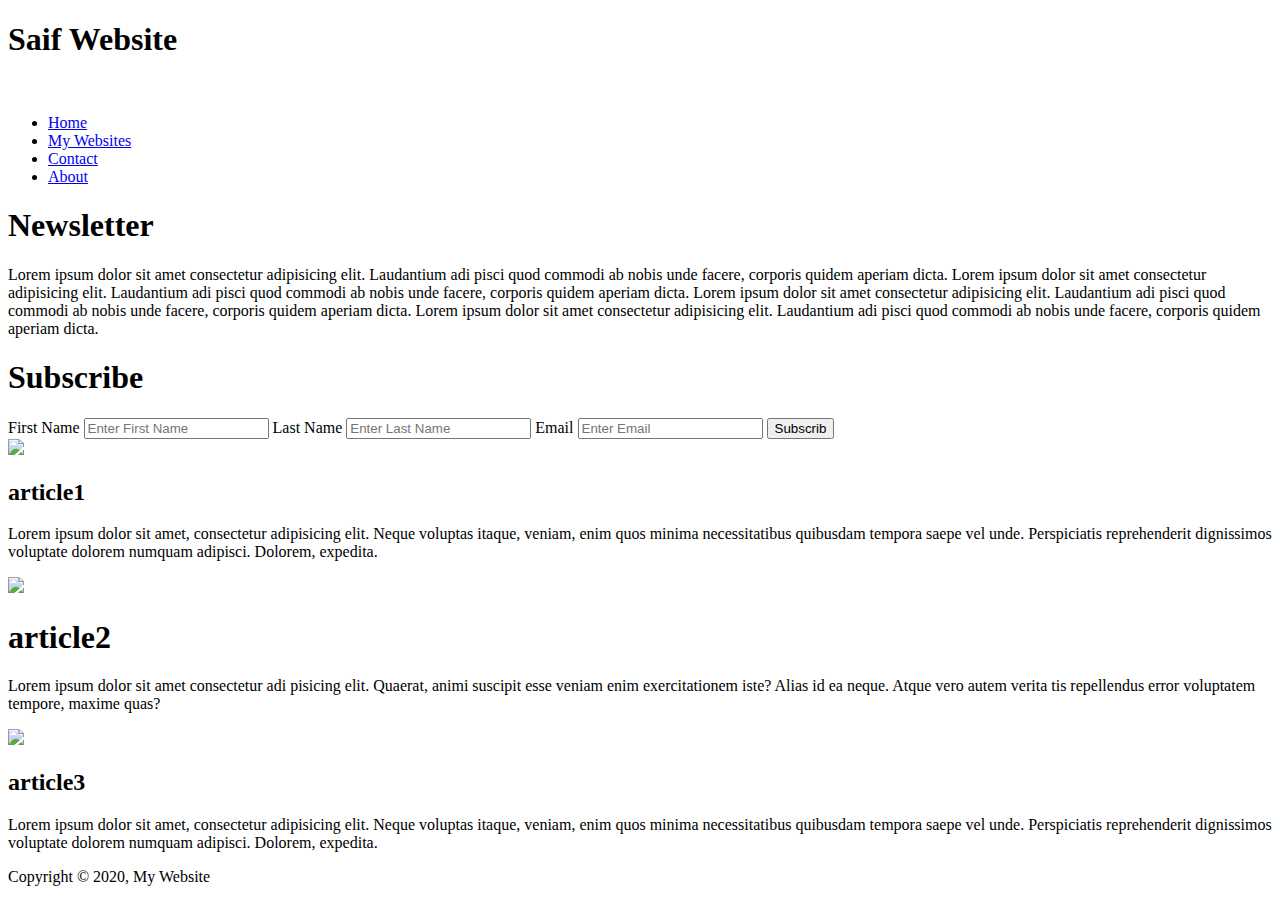
==== index.html @ 4f8ce369 "my first html upload" ====
<!DOCTYPE html>
<html lang="en">
  <head>
    <meta charset="UTF-8" />
    <meta name="author" content="Saif Almandeel" />
    <meta name="viewport" content="width=device-width, initial-scale=1.0" />
    <title>Saif AlMandeel</title>
    <link rel="stylesheet" href="style.css" />
  </head>
  <body>
    <header>
      <h1><span>Saif Website</span></h1>
      <img src="" alt="" />
      <nav>
        <ul>
          <li><a href="#">Home</a></li>
          <li><a href="#">My Websites</a></li>
          <li><a href="#">Contact</a></li>
          <li><a href="#">About</a></li>
        </ul>
      </nav>
    </header>

      <main>
        
        <h1>Newsletter</h1>

        <p>
          Lorem ipsum dolor sit amet consectetur adipisicing elit. Laudantium adi
          pisci quod commodi ab nobis unde facere, corporis quidem aperiam dicta.
          Lorem ipsum dolor sit amet consectetur adipisicing elit. Laudantium adi
          pisci quod commodi ab nobis unde facere, corporis quidem aperiam dicta.
          Lorem ipsum dolor sit amet consectetur adipisicing elit. Laudantium adi
          pisci quod commodi ab nobis unde facere, corporis quidem aperiam dicta.
          Lorem ipsum dolor sit amet consectetur adipisicing elit. Laudantium adi
          pisci quod commodi ab nobis unde facere, corporis quidem aperiam dicta.
        </p>
      </main>
      
      <section>
        <div>
            <h1>Subscribe </h1>
            <form>

            <label>First Name</label>
            <input type="name" name="firstname" placeholder="Enter First Name">
            
            <label>Last Name</label>
            <input type="name" name="lastname" placeholder="Enter Last Name">
            
            <label>Email</label>
            <input type="email" name="email"placeholder="Enter Email">
            
            <button>Subscrib</button>
            </form>
        </div>
    </section>
    
  
      <article>
        <img src="https://images.all-free-download.com/images/graphiclarge/orange_rang_small_icon_vector_280741.jpg" >
        <h2>article1</h2>
        <p>
          Lorem ipsum dolor sit amet, consectetur adipisicing elit. Neque
          voluptas itaque, veniam, enim quos minima necessitatibus quibusdam
          tempora saepe vel unde. Perspiciatis reprehenderit dignissimos
          voluptate dolorem numquam adipisci. Dolorem, expedita.
        </p>
      </article>
      
      <article>
        <img src="https://images.all-free-download.com/images/graphiclarge/orange_rang_small_icon_vector_280741.jpg"  />
        <h1>article2</h1>
        <p>
          Lorem ipsum dolor sit amet consectetur adi pisicing elit. Quaerat,
          animi suscipit esse veniam enim exercitationem iste? Alias id ea
          neque. Atque vero autem verita tis repellendus error voluptatem
          tempore, maxime quas?
        </p>
      </article>
      
      <article>
        <img src="https://images.all-free-download.com/images/graphiclarge/orange_rang_small_icon_vector_280741.jpg" >
        <h2>article3</h2>
      <p>
        Lorem ipsum dolor sit amet, consectetur adipisicing elit. Neque
        voluptas itaque, veniam, enim quos minima necessitatibus quibusdam
        tempora saepe vel unde. Perspiciatis reprehenderit dignissimos
        voluptate dolorem numquam adipisci. Dolorem, expedita.
      </p>
    </article>
   
    <footer>
    
      <p>Copyright &copy;  2020, My Website </p> 
      
    </footer>
  </body>
</html>
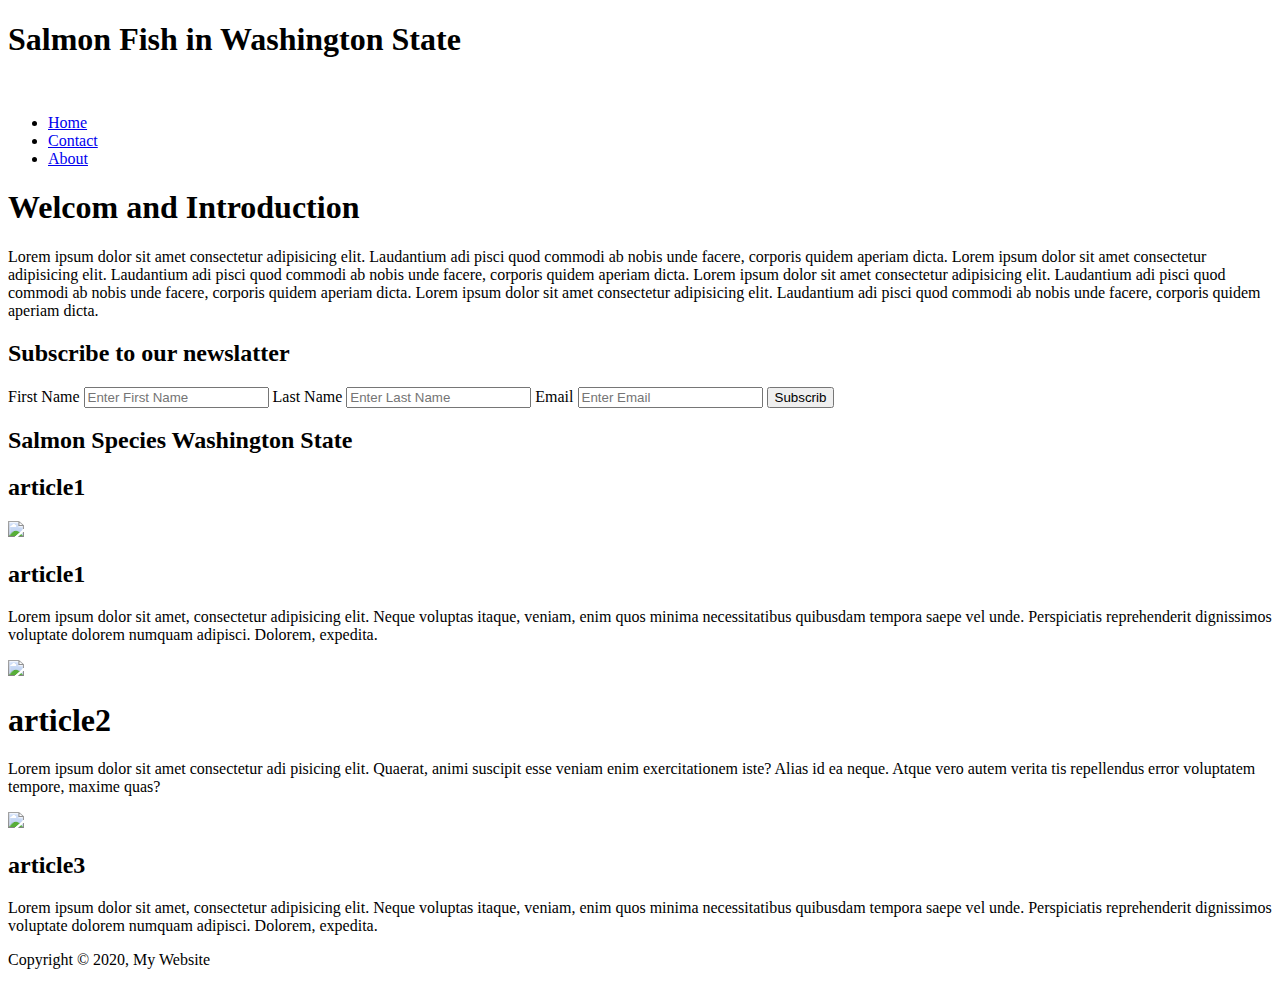
==== commit 5bc4e46e: "more details" ====
--- a/index.html
+++ b/index.html
@@ -9,91 +9,96 @@
   </head>
   <body>
     <header>
-      <h1><span>Saif Website</span></h1>
+      <h1><span>Salmon Fish in Washington State</span></h1>
       <img src="" alt="" />
       <nav>
         <ul>
           <li><a href="#">Home</a></li>
-          <li><a href="#">My Websites</a></li>
           <li><a href="#">Contact</a></li>
           <li><a href="#">About</a></li>
         </ul>
       </nav>
     </header>
 
-      <main>
-        
-        <h1>Newsletter</h1>
+    <main>
+      <h1>Welcom and Introduction</h1>
 
-        <p>
-          Lorem ipsum dolor sit amet consectetur adipisicing elit. Laudantium adi
-          pisci quod commodi ab nobis unde facere, corporis quidem aperiam dicta.
-          Lorem ipsum dolor sit amet consectetur adipisicing elit. Laudantium adi
-          pisci quod commodi ab nobis unde facere, corporis quidem aperiam dicta.
-          Lorem ipsum dolor sit amet consectetur adipisicing elit. Laudantium adi
-          pisci quod commodi ab nobis unde facere, corporis quidem aperiam dicta.
-          Lorem ipsum dolor sit amet consectetur adipisicing elit. Laudantium adi
-          pisci quod commodi ab nobis unde facere, corporis quidem aperiam dicta.
-        </p>
-      </main>
-      
-      <section>
-        <div>
-            <h1>Subscribe </h1>
-            <form>
+      <p>
+        Lorem ipsum dolor sit amet consectetur adipisicing elit. Laudantium adi
+        pisci quod commodi ab nobis unde facere, corporis quidem aperiam dicta.
+        Lorem ipsum dolor sit amet consectetur adipisicing elit. Laudantium adi
+        pisci quod commodi ab nobis unde facere, corporis quidem aperiam dicta.
+        Lorem ipsum dolor sit amet consectetur adipisicing elit. Laudantium adi
+        pisci quod commodi ab nobis unde facere, corporis quidem aperiam dicta.
+        Lorem ipsum dolor sit amet consectetur adipisicing elit. Laudantium adi
+        pisci quod commodi ab nobis unde facere, corporis quidem aperiam dicta.
+      </p>
+    </main>
 
-            <label>First Name</label>
-            <input type="name" name="firstname" placeholder="Enter First Name">
-            
-            <label>Last Name</label>
-            <input type="name" name="lastname" placeholder="Enter Last Name">
-            
-            <label>Email</label>
-            <input type="email" name="email"placeholder="Enter Email">
-            
-            <button>Subscrib</button>
-            </form>
-        </div>
+    <section>
+      <div>
+        <h2>Subscribe to our newslatter</h2>
+        <form>
+          <label>First Name</label>
+          <input type="name" name="firstname" placeholder="Enter First Name" />
+
+          <label>Last Name</label>
+          <input type="name" name="lastname" placeholder="Enter Last Name" />
+
+          <label>Email</label>
+          <input type="email" name="email" placeholder="Enter Email" />
+
+          <button>Subscrib</button>
+        </form>
+      </div>
     </section>
-    
-  
-      <article>
-        <img src="https://images.all-free-download.com/images/graphiclarge/orange_rang_small_icon_vector_280741.jpg" >
-        <h2>article1</h2>
-        <p>
-          Lorem ipsum dolor sit amet, consectetur adipisicing elit. Neque
-          voluptas itaque, veniam, enim quos minima necessitatibus quibusdam
-          tempora saepe vel unde. Perspiciatis reprehenderit dignissimos
-          voluptate dolorem numquam adipisci. Dolorem, expedita.
-        </p>
-      </article>
-      
-      <article>
-        <img src="https://images.all-free-download.com/images/graphiclarge/orange_rang_small_icon_vector_280741.jpg"  />
-        <h1>article2</h1>
-        <p>
-          Lorem ipsum dolor sit amet consectetur adi pisicing elit. Quaerat,
-          animi suscipit esse veniam enim exercitationem iste? Alias id ea
-          neque. Atque vero autem verita tis repellendus error voluptatem
-          tempore, maxime quas?
-        </p>
-      </article>
-      
-      <article>
-        <img src="https://images.all-free-download.com/images/graphiclarge/orange_rang_small_icon_vector_280741.jpg" >
-        <h2>article3</h2>
+
+    <article>
+      <h2>Salmon Species Washington State</h2>
+
+      <h2>article1</h2>
+      <img
+        src="https://images.all-free-download.com/images/graphiclarge/orange_rang_small_icon_vector_280741.jpg"
+        width="200px"
+      />
+      <h2>article1</h2>
       <p>
-        Lorem ipsum dolor sit amet, consectetur adipisicing elit. Neque
-        voluptas itaque, veniam, enim quos minima necessitatibus quibusdam
-        tempora saepe vel unde. Perspiciatis reprehenderit dignissimos
-        voluptate dolorem numquam adipisci. Dolorem, expedita.
+        Lorem ipsum dolor sit amet, consectetur adipisicing elit. Neque voluptas
+        itaque, veniam, enim quos minima necessitatibus quibusdam tempora saepe
+        vel unde. Perspiciatis reprehenderit dignissimos voluptate dolorem
+        numquam adipisci. Dolorem, expedita.
       </p>
     </article>
-   
+
+    <article>
+      <img
+        src="https://images.all-free-download.com/images/graphiclarge/orange_rang_small_icon_vector_280741.jpg"
+        width="200px"
+      />
+      <h1>article2</h1>
+      <p>
+        Lorem ipsum dolor sit amet consectetur adi pisicing elit. Quaerat, animi
+        suscipit esse veniam enim exercitationem iste? Alias id ea neque. Atque
+        vero autem verita tis repellendus error voluptatem tempore, maxime quas?
+      </p>
+    </article>
+
+    <article>
+      <img
+        src="https://images.all-free-download.com/images/graphiclarge/orange_rang_small_icon_vector_280741.jpg"
+        width="200px"
+      />
+      <h2>article3</h2>
+      <p>
+        Lorem ipsum dolor sit amet, consectetur adipisicing elit. Neque voluptas
+        itaque, veniam, enim quos minima necessitatibus quibusdam tempora saepe
+        vel unde. Perspiciatis reprehenderit dignissimos voluptate dolorem
+        numquam adipisci. Dolorem, expedita.
+      </p>
+    </article>
+
     <footer>
-    
-      <p>Copyright &copy;  2020, My Website </p> 
-      
+      <p>Copyright &copy; 2020, My Website</p>
     </footer>
   </body>
 </html>
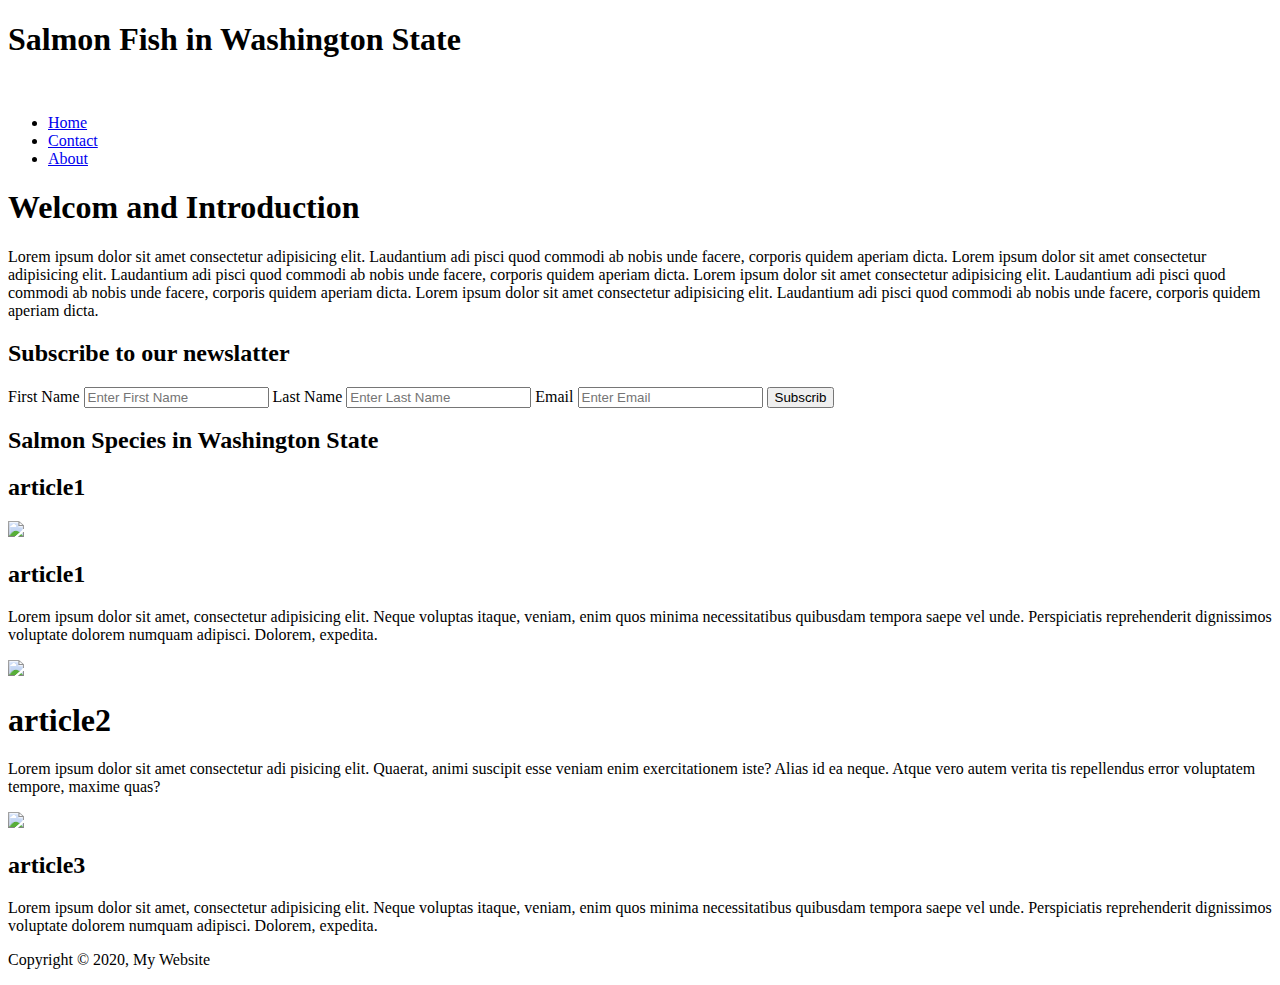
==== commit 056fcb27: "more details" ====
--- a/index.html
+++ b/index.html
@@ -54,7 +54,7 @@
     </section>
 
     <article>
-      <h2>Salmon Species Washington State</h2>
+      <h2>Salmon Species in Washington State</h2>
 
       <h2>article1</h2>
       <img
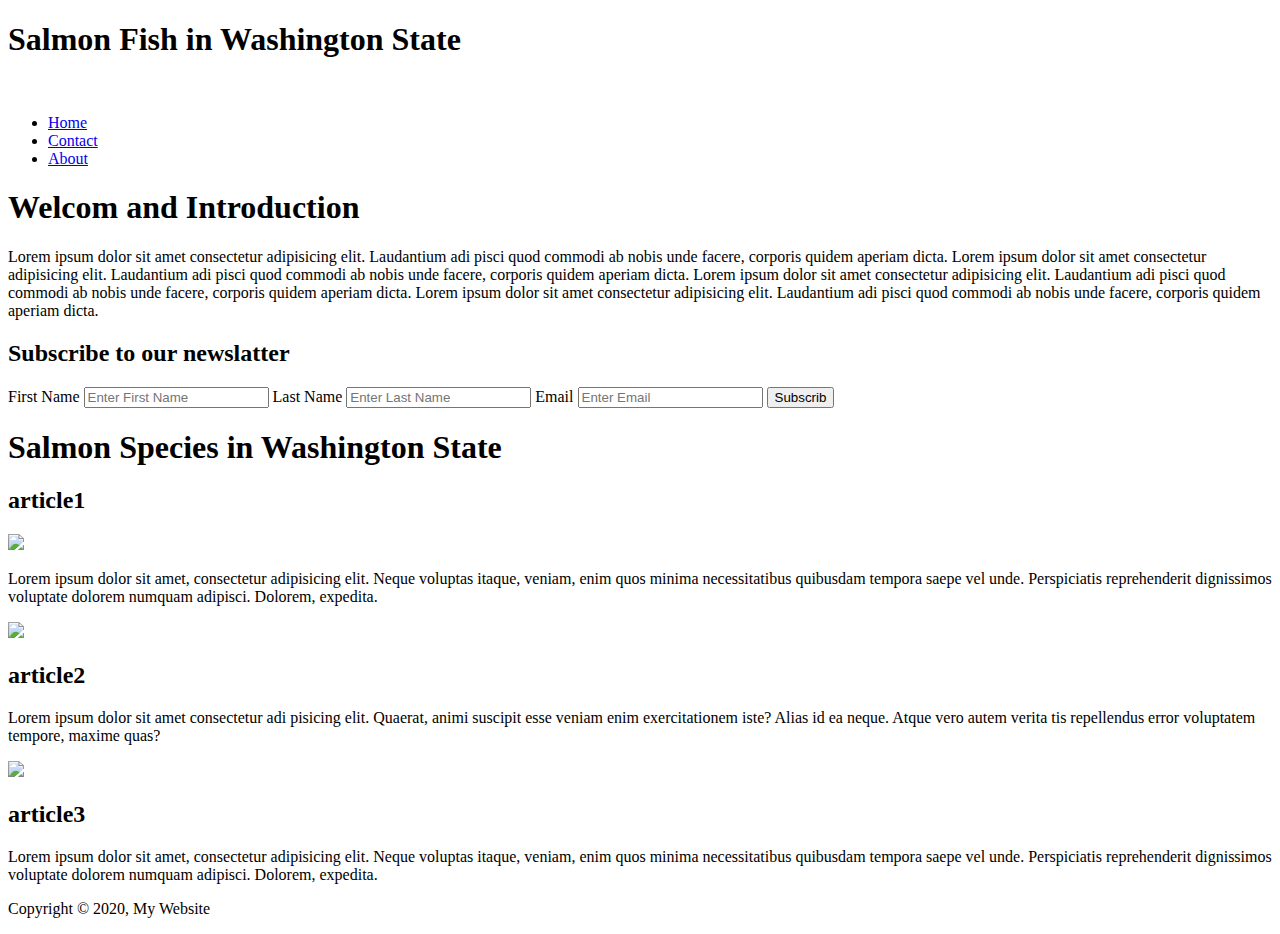
==== commit 79859c1b: "modified" ====
--- a/index.html
+++ b/index.html
@@ -9,7 +9,7 @@
   </head>
   <body>
     <header>
-      <h1><span>Salmon Fish in Washington State</span></h1>
+      <h1>Salmon Fish in Washington State</h1>
       <img src="" alt="" />
       <nav>
         <ul>
@@ -20,7 +20,7 @@
       </nav>
     </header>
 
-    <main>
+    <section>
       <h1>Welcom and Introduction</h1>
 
       <p>
@@ -33,7 +33,7 @@
         Lorem ipsum dolor sit amet consectetur adipisicing elit. Laudantium adi
         pisci quod commodi ab nobis unde facere, corporis quidem aperiam dicta.
       </p>
-    </main>
+    </section>
 
     <section>
       <div>
@@ -54,14 +54,14 @@
     </section>
 
     <article>
-      <h2>Salmon Species in Washington State</h2>
+      <h1>Salmon Species in Washington State</h1>
 
       <h2>article1</h2>
       <img
         src="https://images.all-free-download.com/images/graphiclarge/orange_rang_small_icon_vector_280741.jpg"
         width="200px"
       />
-      <h2>article1</h2>
+      
       <p>
         Lorem ipsum dolor sit amet, consectetur adipisicing elit. Neque voluptas
         itaque, veniam, enim quos minima necessitatibus quibusdam tempora saepe
@@ -75,7 +75,7 @@
         src="https://images.all-free-download.com/images/graphiclarge/orange_rang_small_icon_vector_280741.jpg"
         width="200px"
       />
-      <h1>article2</h1>
+      <h2>article2</h2>
       <p>
         Lorem ipsum dolor sit amet consectetur adi pisicing elit. Quaerat, animi
         suscipit esse veniam enim exercitationem iste? Alias id ea neque. Atque
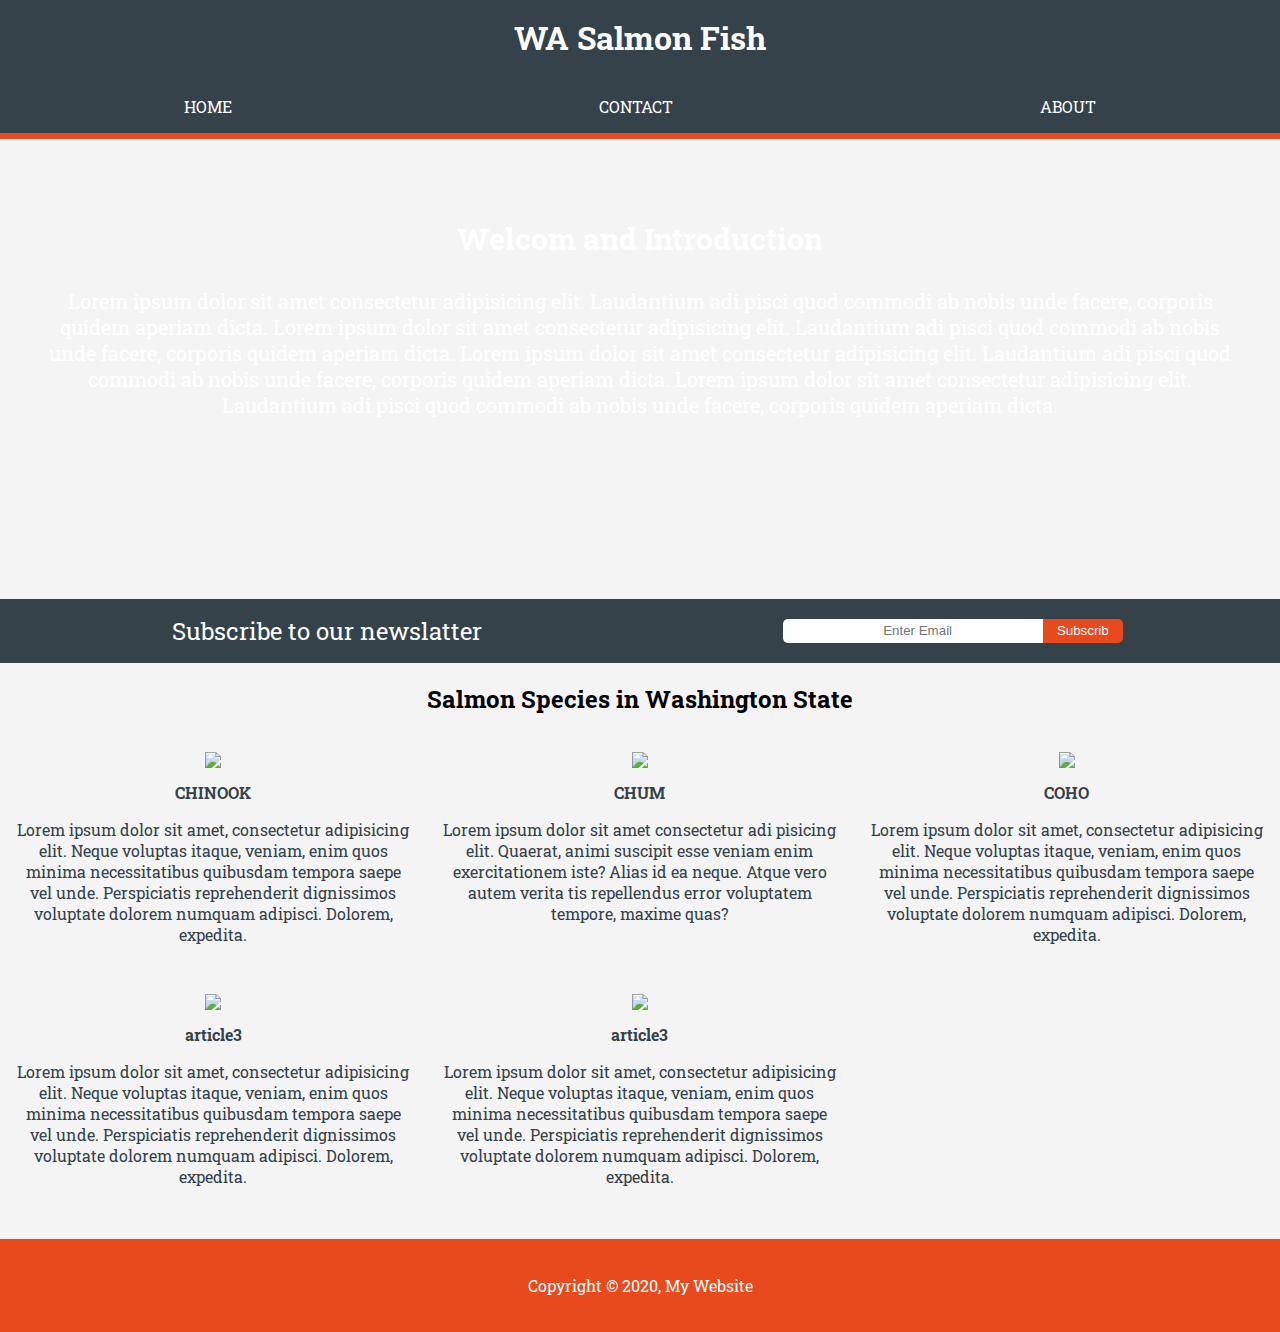
==== commit a612b34f: "modified" ====
--- a/index.html
+++ b/index.html
@@ -4,24 +4,28 @@
     <meta charset="UTF-8" />
     <meta name="author" content="Saif Almandeel" />
     <meta name="viewport" content="width=device-width, initial-scale=1.0" />
+    <link
+      href="https://fonts.googleapis.com/css2?family=Roboto+Slab:wght@400;500&display=swap"
+      rel="stylesheet"
+    />
     <title>Saif AlMandeel</title>
     <link rel="stylesheet" href="style.css" />
   </head>
+
   <body>
     <header>
-      <h1>Salmon Fish in Washington State</h1>
+      <h1>WA Salmon Fish</h1>
       <img src="" alt="" />
       <nav>
         <ul>
-          <li><a href="#">Home</a></li>
-          <li><a href="#">Contact</a></li>
-          <li><a href="#">About</a></li>
+          <li><a href="index.html">Home</a></li>
+          <li><a href="contact.html">Contact</a></li>
+          <li><a href="about.html">About</a></li>
         </ul>
       </nav>
     </header>
-
-    <section>
-      <h1>Welcom and Introduction</h1>
+    <section id="newsletter">
+      <h2>Welcom and Introduction</h2>
 
       <p>
         Lorem ipsum dolor sit amet consectetur adipisicing elit. Laudantium adi
@@ -35,68 +39,79 @@
       </p>
     </section>
 
-    <section>
-      <div>
+    <section id="subscrib">
         <h2>Subscribe to our newslatter</h2>
         <form>
-          <label>First Name</label>
-          <input type="name" name="firstname" placeholder="Enter First Name" />
-
-          <label>Last Name</label>
-          <input type="name" name="lastname" placeholder="Enter Last Name" />
-
-          <label>Email</label>
           <input type="email" name="email" placeholder="Enter Email" />
-
           <button>Subscrib</button>
         </form>
-      </div>
     </section>
 
-    <article>
-      <h1>Salmon Species in Washington State</h1>
+    <h2 class="second-title">Salmon Species in Washington State</h2>
+    <section id="art">
+      <article>
+        <img
+          src="https://upload.wikimedia.org/wikipedia/commons/thumb/d/d8/Chinook_Salmon_Adult_Male.jpg/1920px-Chinook_Salmon_Adult_Male.jpg"
+        />
+        <h4>CHINOOK</h4>
+        <p>
+          Lorem ipsum dolor sit amet, consectetur adipisicing elit. Neque
+          voluptas itaque, veniam, enim quos minima necessitatibus quibusdam
+          tempora saepe vel unde. Perspiciatis reprehenderit dignissimos
+          voluptate dolorem numquam adipisci. Dolorem, expedita.
+        </p>
+      </article>
 
-      <h2>article1</h2>
-      <img
-        src="https://images.all-free-download.com/images/graphiclarge/orange_rang_small_icon_vector_280741.jpg"
-        width="200px"
-      />
-      
-      <p>
-        Lorem ipsum dolor sit amet, consectetur adipisicing elit. Neque voluptas
-        itaque, veniam, enim quos minima necessitatibus quibusdam tempora saepe
-        vel unde. Perspiciatis reprehenderit dignissimos voluptate dolorem
-        numquam adipisci. Dolorem, expedita.
-      </p>
-    </article>
+      <article>
+        <img
+          src="https://upload.wikimedia.org/wikipedia/commons/3/38/Salmo_salar_GLERL_1.jpg"
+        />
+        <h4>CHUM</h4>
+        <p>
+          Lorem ipsum dolor sit amet consectetur adi pisicing elit. Quaerat,
+          animi suscipit esse veniam enim exercitationem iste? Alias id ea
+          neque. Atque vero autem verita tis repellendus error voluptatem
+          tempore, maxime quas?
+        </p>
+      </article>
 
-    <article>
-      <img
-        src="https://images.all-free-download.com/images/graphiclarge/orange_rang_small_icon_vector_280741.jpg"
-        width="200px"
-      />
-      <h2>article2</h2>
-      <p>
-        Lorem ipsum dolor sit amet consectetur adi pisicing elit. Quaerat, animi
-        suscipit esse veniam enim exercitationem iste? Alias id ea neque. Atque
-        vero autem verita tis repellendus error voluptatem tempore, maxime quas?
-      </p>
-    </article>
-
-    <article>
-      <img
-        src="https://images.all-free-download.com/images/graphiclarge/orange_rang_small_icon_vector_280741.jpg"
-        width="200px"
-      />
-      <h2>article3</h2>
-      <p>
-        Lorem ipsum dolor sit amet, consectetur adipisicing elit. Neque voluptas
-        itaque, veniam, enim quos minima necessitatibus quibusdam tempora saepe
-        vel unde. Perspiciatis reprehenderit dignissimos voluptate dolorem
-        numquam adipisci. Dolorem, expedita.
-      </p>
-    </article>
-
+      <article>
+        <img
+          src="https://upload.wikimedia.org/wikipedia/commons/9/91/Oncorhynchus_keta.jpeg"
+        />
+        <h4>COHO</h4>
+        <p>
+          Lorem ipsum dolor sit amet, consectetur adipisicing elit. Neque
+          voluptas itaque, veniam, enim quos minima necessitatibus quibusdam
+          tempora saepe vel unde. Perspiciatis reprehenderit dignissimos
+          voluptate dolorem numquam adipisci. Dolorem, expedita.
+        </p>
+      </article>
+      <article>
+        <img
+          src="https://images.pexels.com/photos/45910/goldfish-carassius-fish-golden-45910.jpeg?auto=compress&cs=tinysrgb&dpr=3&h=750&w=1260"
+        />
+        <h4>article3</h4>
+        <p>
+          Lorem ipsum dolor sit amet, consectetur adipisicing elit. Neque
+          voluptas itaque, veniam, enim quos minima necessitatibus quibusdam
+          tempora saepe vel unde. Perspiciatis reprehenderit dignissimos
+          voluptate dolorem numquam adipisci. Dolorem, expedita.
+        </p>
+      </article>
+      <article>
+        <img
+          src="https://images.pexels.com/photos/45910/goldfish-carassius-fish-golden-45910.jpeg?auto=compress&cs=tinysrgb&dpr=3&h=750&w=1260"
+        />
+        <h4>article3</h4>
+        <p>
+          Lorem ipsum dolor sit amet, consectetur adipisicing elit. Neque
+          voluptas itaque, veniam, enim quos minima necessitatibus quibusdam
+          tempora saepe vel unde. Perspiciatis reprehenderit dignissimos
+          voluptate dolorem numquam adipisci. Dolorem, expedita.
+        </p>
+      </article>
+    </section>
     <footer>
       <p>Copyright &copy; 2020, My Website</p>
     </footer>
--- a/style.css
+++ b/style.css
@@ -0,0 +1,144 @@
+body {
+  background-color: rgb(244, 244, 244);
+  margin: 0;
+  font-family: "Roboto Slab", serif;
+  padding: 0;
+  background-color: #f4f4f4;
+}
+
+body * {
+  text-align: center;
+}
+
+header {
+  background: #35424a;
+  color: #ffffff;
+  border-bottom: #e8491d 6px solid;
+}
+header h1 {
+  padding: 1rem;
+  margin: 0;
+}
+header a {
+  color: #ffffff;
+  text-decoration: none;
+  text-transform: uppercase;
+}
+header ul {
+  list-style: none;
+  margin: 0;
+  padding: 0;
+  display: flex;
+  justify-content: space-around;
+  padding-bottom: 1rem;
+}
+
+#subscrib {
+  background: #35424a;
+  color: #ffffff;
+  padding: 1rem;
+}
+#subscrib form {
+  margin: auto;
+  width: 90vw;
+  display: grid;
+  padding-top: 0.8rem;
+  grid-template-columns: 1fr auto;
+  max-width: 340px;
+}
+
+#subscrib h2 {
+  font-weight: 400;
+  margin: 0rem;
+}
+
+#subscrib form > * {
+  border: none;
+  padding: 0 0.3rem;
+  line-height: 1.5rem;
+}
+
+#subscrib form button {
+  background-color: #e8491d;
+  color: #ffffff;
+  padding: 0 14px;
+  border-top-right-radius: 5px;
+  border-bottom-right-radius: 5px;
+}
+
+#subscrib form input {
+  width: 100%;
+  border-top-left-radius: 5px;
+  border-bottom-left-radius: 5px;
+}
+#newsletter {
+  background: url("https://s3-us-west-2.amazonaws.com/uw-s3-cdn/wp-content/uploads/sites/6/2019/05/22143950/SockeyeSalmon_single.jpg")
+    no-repeat -600px;
+  color: #ffffff;
+  padding: 30px;
+  min-height: 400px;
+}
+
+section#newsletter {
+  padding: 30px;
+}
+
+#newsletter h2 {
+  font-size: 30px;
+  margin-top: 50px;
+  margin-bottom: 10px;
+}
+#newsletter p {
+  padding: 10px;
+  font-size: 20px;
+}
+
+#art {
+  color: #35424a;
+}
+#art h4 {
+  margin: 10px;
+}
+
+
+
+#art img {
+  width: 100%;
+}
+
+footer {
+  padding: 20px;
+  margin-top: 20px;
+  color: #ffffff;
+  background-color: #e8491d;
+}
+
+@media only screen and (min-width : 720px) {
+  #art {
+    display: grid;
+    grid-template-columns: 1fr 1fr;
+  }
+  #art > * {
+    margin: 1rem;
+  }
+}
+
+@media only screen and (min-width : 1125px) {
+  #art {
+    grid-template-columns: 1fr 1fr 1fr;
+  }
+}
+
+@media only screen and (min-width : 900px) {
+  #subscrib {
+    display: grid;
+    grid-template-columns: 1fr 1fr;
+    grid-gap: 3px;
+    justify-items: center;
+    align-items: center;
+  }
+  #subscrib form {
+    padding-top: 0;
+  }
+}
+
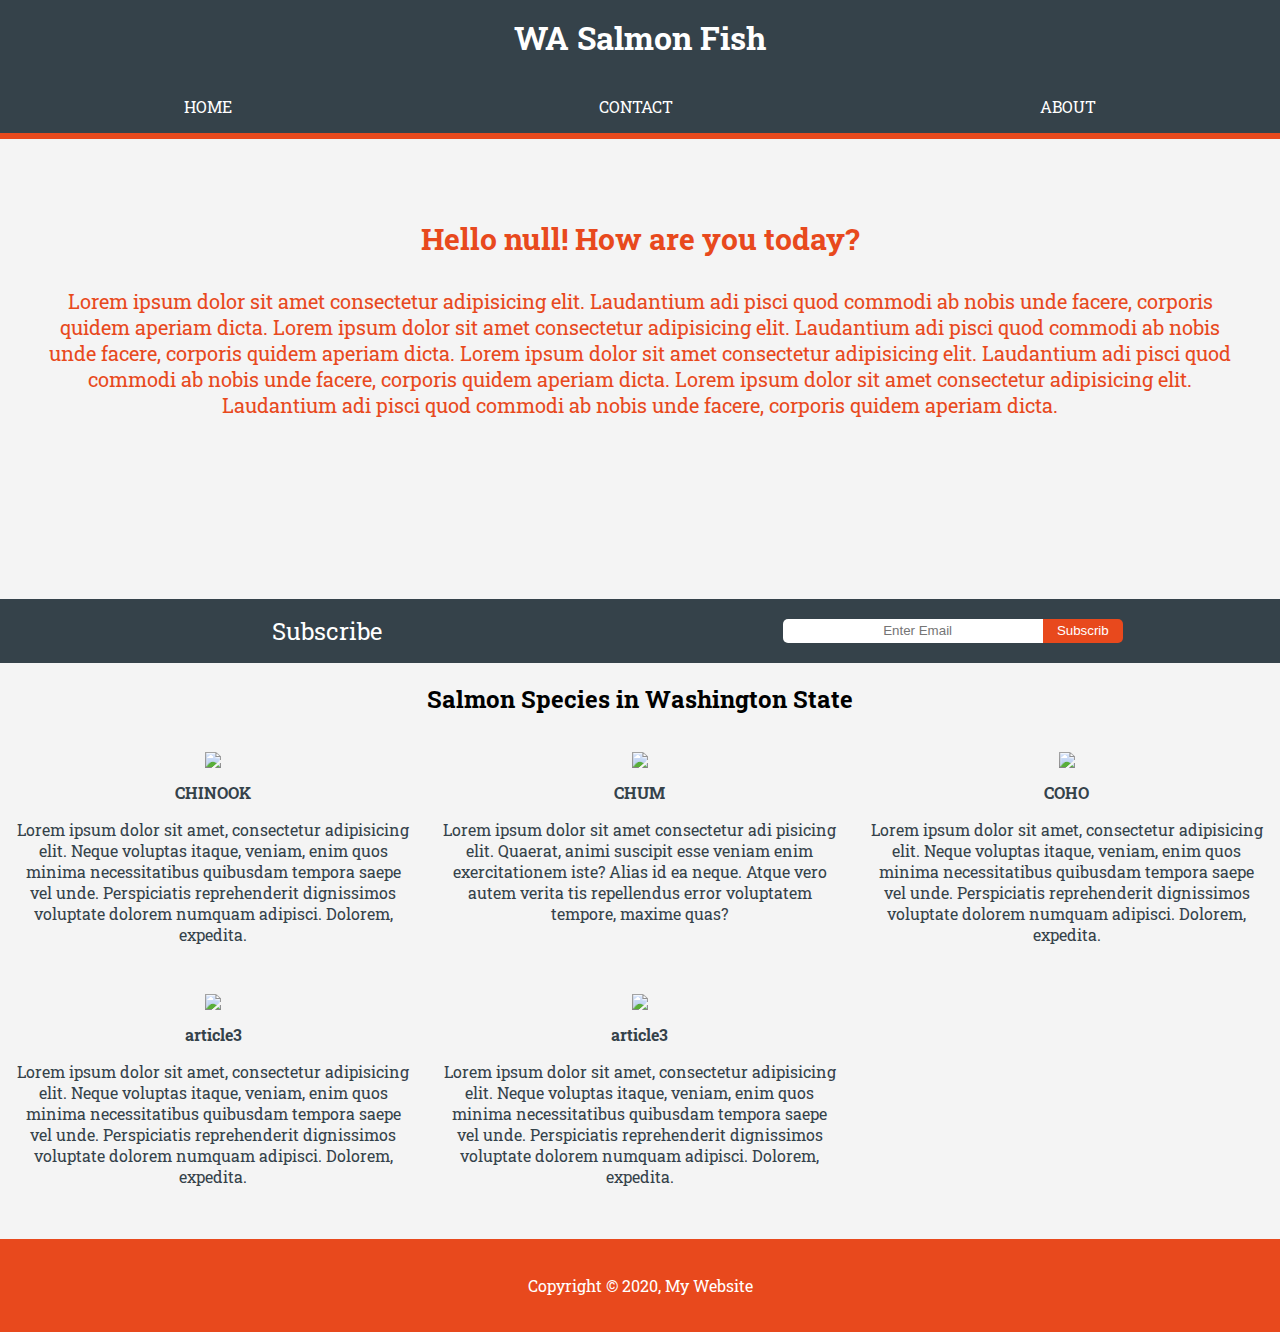
==== commit fbaa9a7e: "add jp page and modified css" ====
--- a/index.html
+++ b/index.html
@@ -13,7 +13,7 @@
   </head>
 
   <body>
-    <header>
+    <header id="fgth">
       <h1>WA Salmon Fish</h1>
       <img src="" alt="" />
       <nav>
@@ -25,8 +25,8 @@
       </nav>
     </header>
     <section id="newsletter">
-      <h2>Welcom and Introduction</h2>
-
+      <h2 id="welcome">Welcome and Introduction</h2>
+      
       <p>
         Lorem ipsum dolor sit amet consectetur adipisicing elit. Laudantium adi
         pisci quod commodi ab nobis unde facere, corporis quidem aperiam dicta.
@@ -38,15 +38,16 @@
         pisci quod commodi ab nobis unde facere, corporis quidem aperiam dicta.
       </p>
     </section>
-
+    
     <section id="subscrib">
-        <h2>Subscribe to our newslatter</h2>
-        <form>
-          <input type="email" name="email" placeholder="Enter Email" />
-          <button>Subscrib</button>
-        </form>
+      <h2>Subscribe</h2>
+      <form>
+        <input type="email" name="email" placeholder="Enter Email" />
+        <button id="SAM-button">Subscrib</button>
+      </form>
     </section>
-
+    
+    <script src="js/entername.js"></script>
     <h2 class="second-title">Salmon Species in Washington State</h2>
     <section id="art">
       <article>
--- a/style.css
+++ b/style.css
@@ -73,8 +73,8 @@
 }
 #newsletter {
   background: url("https://s3-us-west-2.amazonaws.com/uw-s3-cdn/wp-content/uploads/sites/6/2019/05/22143950/SockeyeSalmon_single.jpg")
-    no-repeat -600px;
-  color: #ffffff;
+  no-repeat 0-00px;
+  color: #e8491d;
   padding: 30px;
   min-height: 400px;
 }
